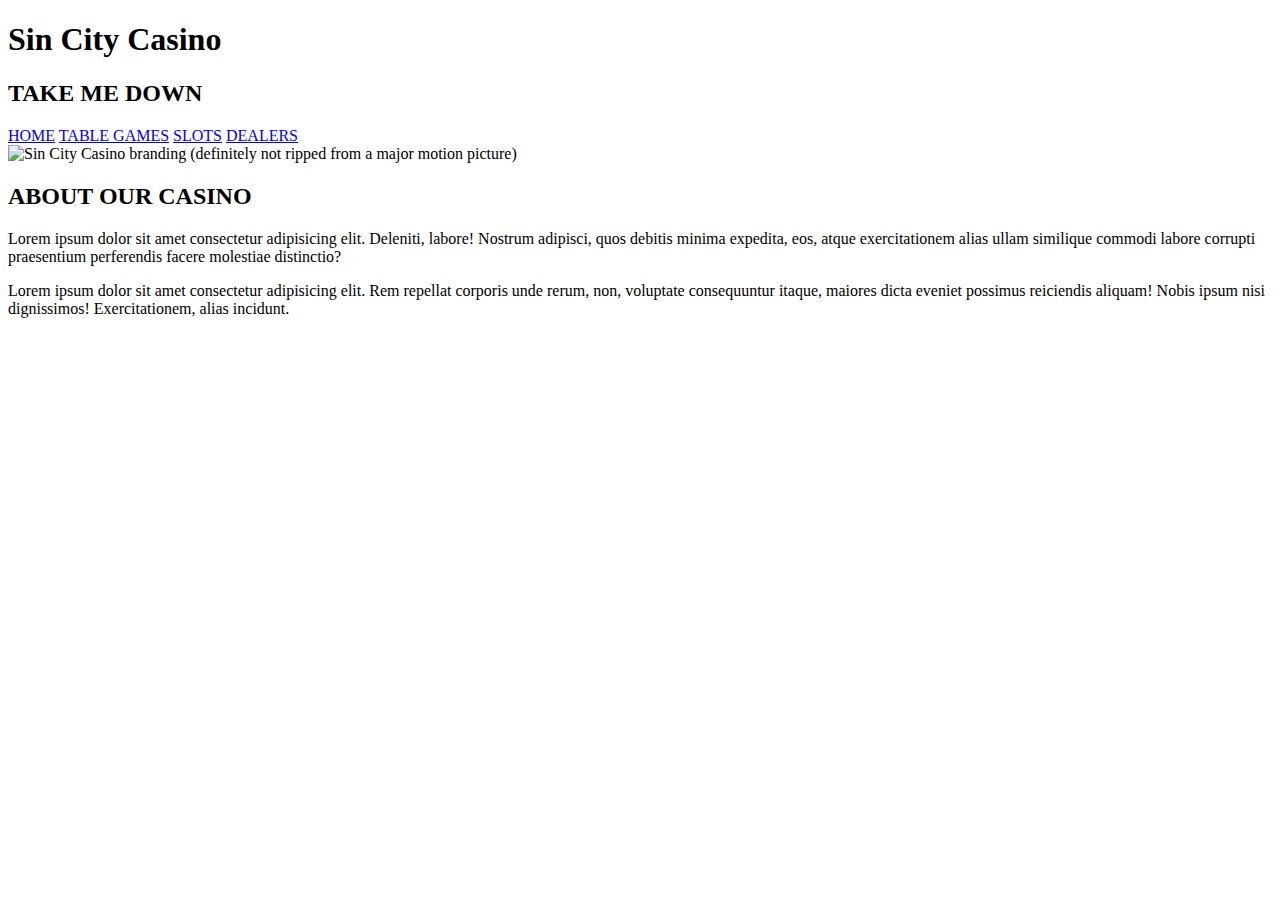
==== index.html @ 1e96163e "Sorry everybody" ====
<!DOCTYPE html>
<html lang="en">
  <head>
    <meta charset="UTF-8" />
    <meta http-equiv="X-UA-Compatible" content="IE=edge" />
    <meta name="viewport" content="width=device-width, initial-scale=1.0" />
    <title>Sin City Casino</title>
  </head>
  <body>
    <head>
      <h1 class="header__title">Sin City Casino</h1>
      <h2 class="header__sub">TAKE ME DOWN</h2>
      <!-- FILL THIS NAV ELEMENT LATER-->
      <nav class="navigation">
        <a class="navigation__home" href="./index.html">HOME</a>
        <a class="navigation__table-games" href="./tables.html">TABLE GAMES</a>
        <a class="navigations__slots" href="./slots.html">SLOTS</a>
        <a class="navigation__dealers" href="./dealers.html">DEALERS</a>
      </nav>
    </head>
    <article class="home__body">
      <section>
        <img
          class="home__image"
          src="https://hyperpix.net/wp-content/uploads/2020/04/sin-city-logo-font-free-download.jpg"
          alt="Sin City Casino branding (definitely not ripped from a major motion picture)"
        />
      </section>
      <section class="home__about">
        <h2>ABOUT OUR CASINO</h2>
        <p>
          Lorem ipsum dolor sit amet consectetur adipisicing elit. Deleniti,
          labore! Nostrum adipisci, quos debitis minima expedita, eos, atque
          exercitationem alias ullam similique commodi labore corrupti
          praesentium perferendis facere molestiae distinctio?
        </p>
        <p>
          Lorem ipsum dolor sit amet consectetur adipisicing elit. Rem repellat
          corporis unde rerum, non, voluptate consequuntur itaque, maiores dicta
          eveniet possimus reiciendis aliquam! Nobis ipsum nisi dignissimos!
          Exercitationem, alias incidunt.
        </p>
      </section>
    </article>
  </body>
</html>

<!-- Adding a test comment on line 49 -->
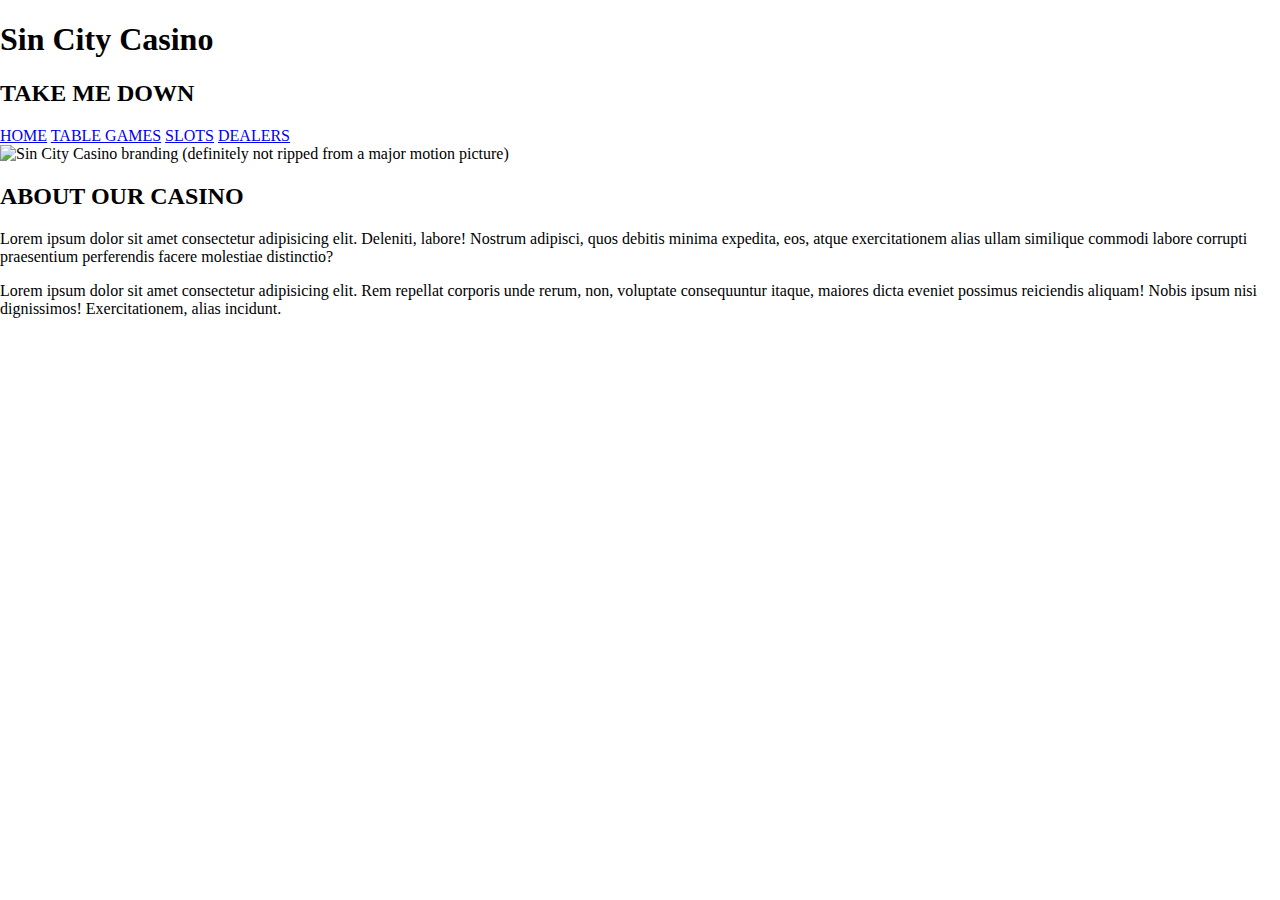
==== commit f1732dd6: "added linking stylesheets in main.css" ====
--- a/index.html
+++ b/index.html
@@ -5,6 +5,7 @@
     <meta http-equiv="X-UA-Compatible" content="IE=edge" />
     <meta name="viewport" content="width=device-width, initial-scale=1.0" />
     <title>Sin City Casino</title>
+    <link rel="stylesheet" href="styles/main.css">
   </head>
   <body>
     <head>
@@ -44,5 +45,3 @@
     </article>
   </body>
 </html>
-
-<!-- Adding a test comment on line 49 -->
--- a/styles/main.css
+++ b/styles/main.css
@@ -0,0 +1,7 @@
+@import "../dealers.css";
+@import "../styles/slots.css";
+@import "../styles/tables.css";
+
+body {
+    margin: 0;
+}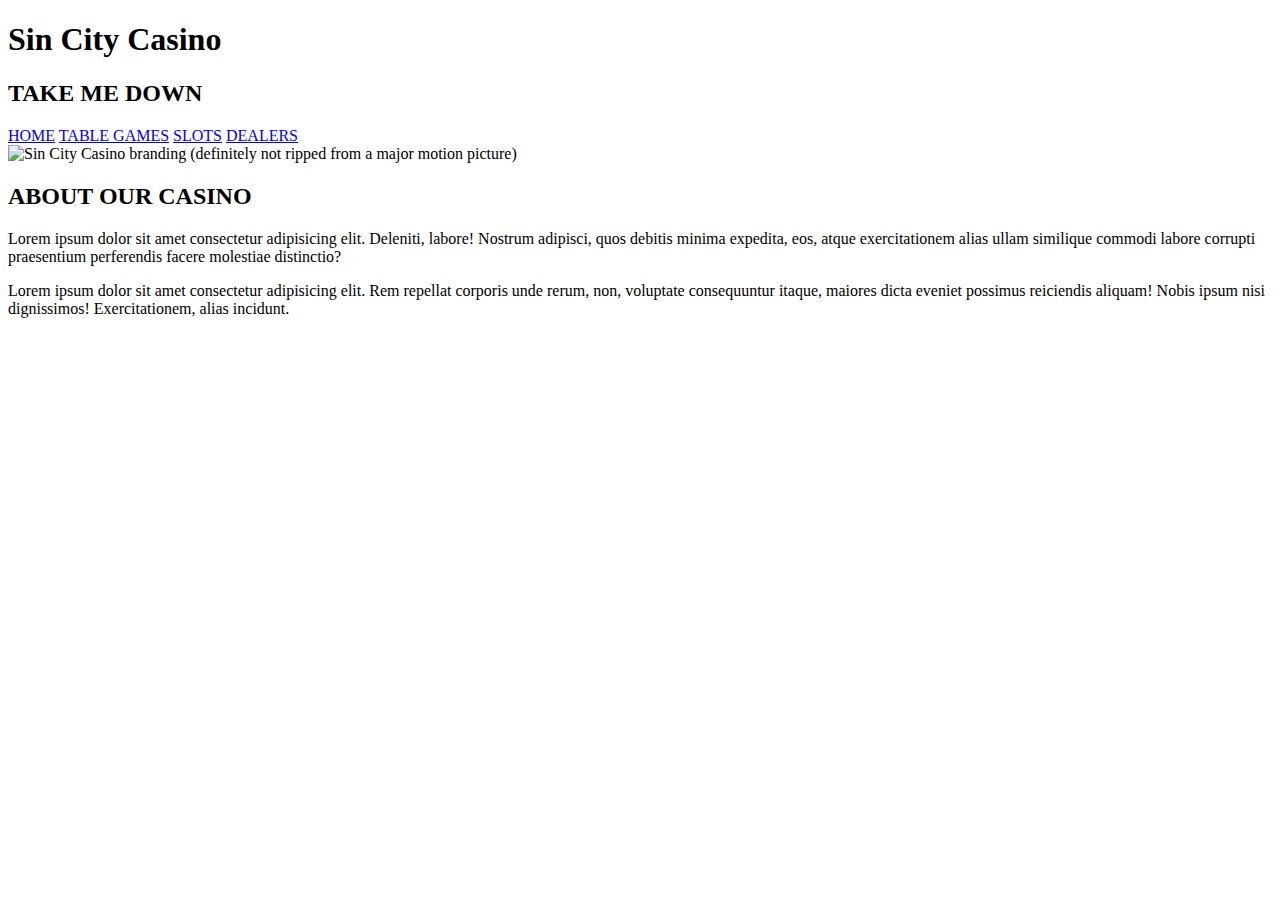
==== commit c5365310: "changed main header class in index.html" ====
--- a/index.html
+++ b/index.html
@@ -5,10 +5,9 @@
     <meta http-equiv="X-UA-Compatible" content="IE=edge" />
     <meta name="viewport" content="width=device-width, initial-scale=1.0" />
     <title>Sin City Casino</title>
-    <link rel="stylesheet" href="styles/main.css">
   </head>
   <body>
-    <head>
+    <header class="main__header">
       <h1 class="header__title">Sin City Casino</h1>
       <h2 class="header__sub">TAKE ME DOWN</h2>
       <!-- FILL THIS NAV ELEMENT LATER-->
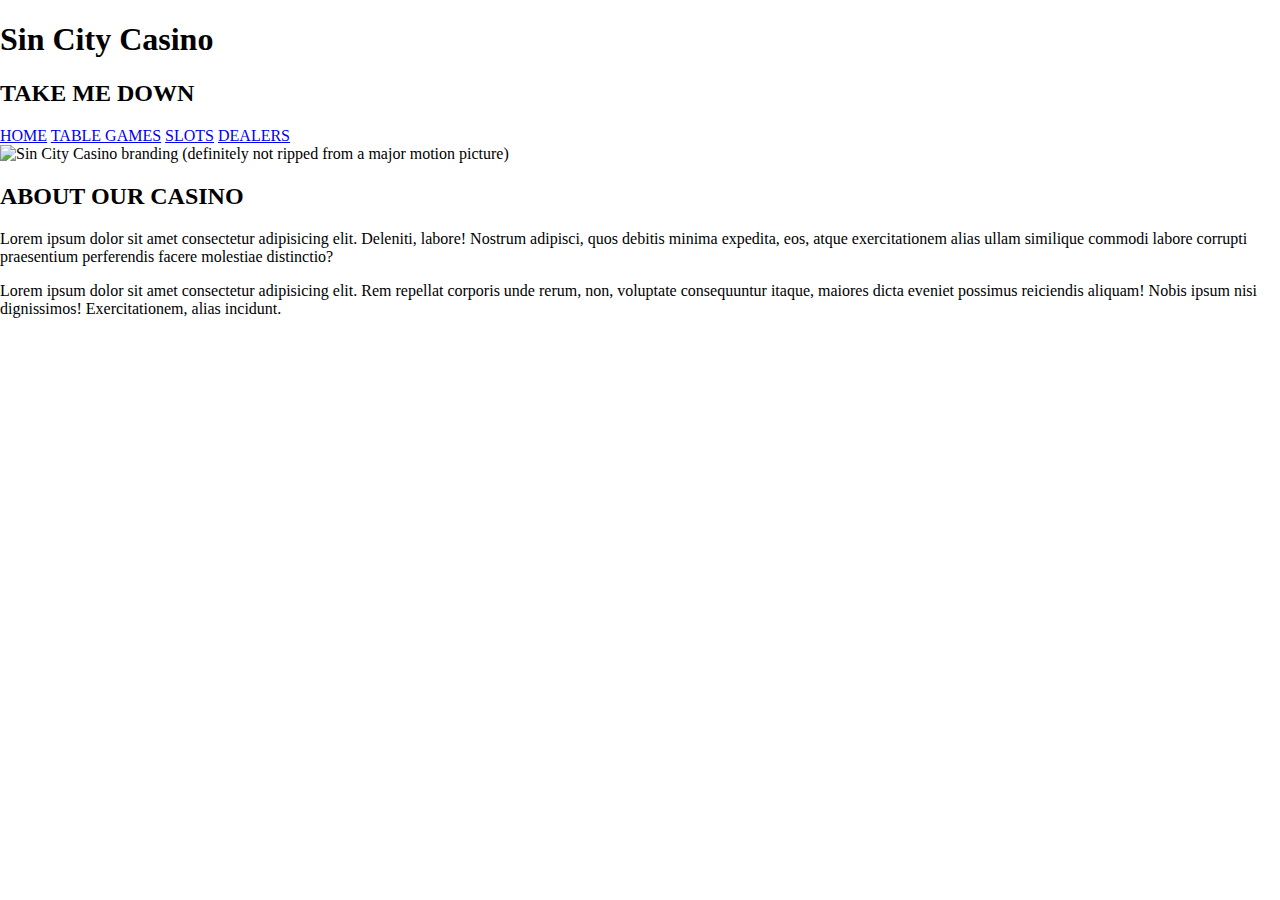
==== commit b0b6f1bf: "update?" ====
--- a/index.html
+++ b/index.html
@@ -5,6 +5,7 @@
     <meta http-equiv="X-UA-Compatible" content="IE=edge" />
     <meta name="viewport" content="width=device-width, initial-scale=1.0" />
     <title>Sin City Casino</title>
+    <link rel="stylesheet" href="styles/main.css">
   </head>
   <body>
     <header class="main__header">
--- a/styles/main.css
+++ b/styles/main.css
@@ -0,0 +1,7 @@
+@import "/styles/dealers.css";
+@import "/styles/slots.css";
+@import "/styles/tables.css";
+
+body {
+    margin: 0;
+}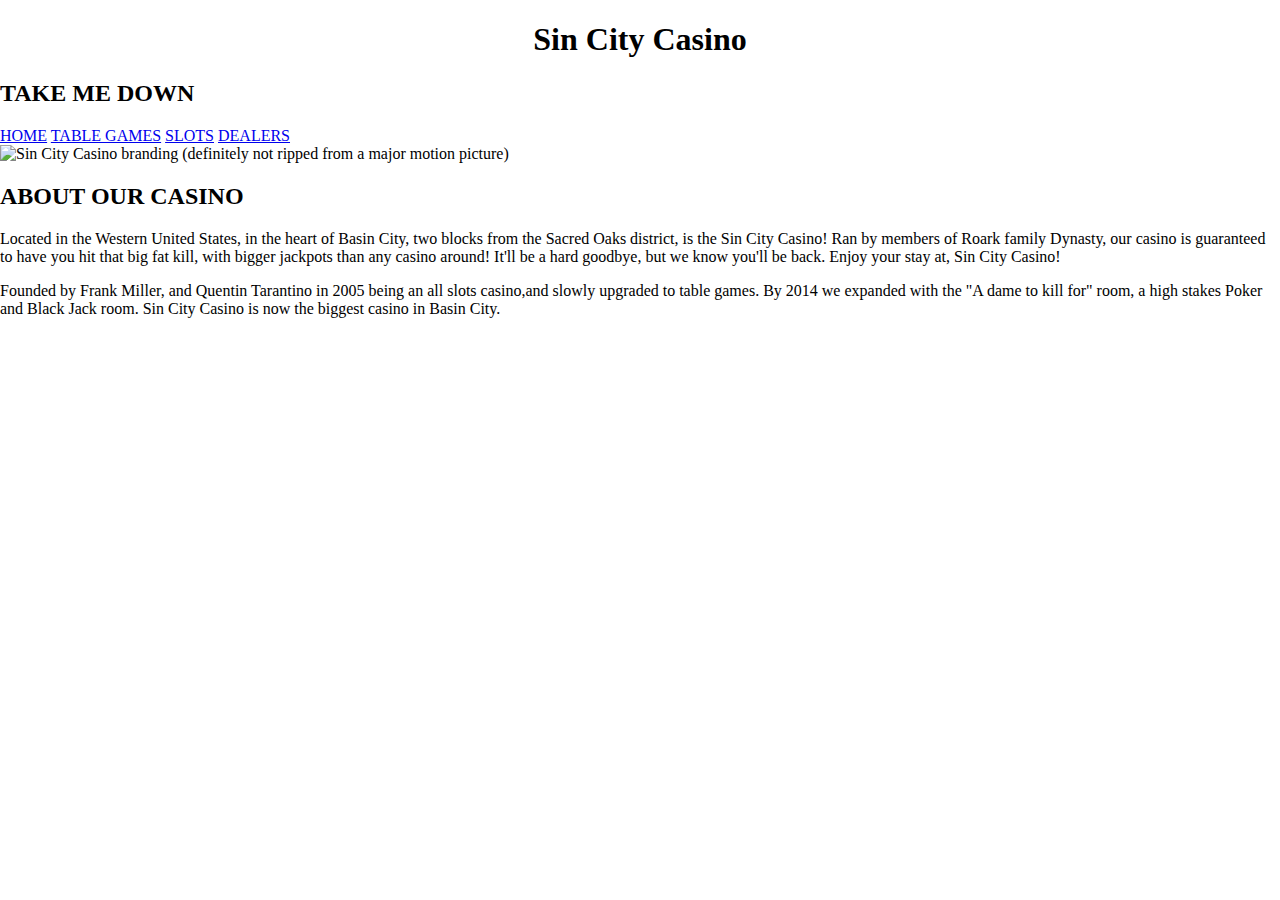
==== commit c40224ad: "update four on branch" ====
--- a/index.html
+++ b/index.html
@@ -5,10 +5,10 @@
     <meta http-equiv="X-UA-Compatible" content="IE=edge" />
     <meta name="viewport" content="width=device-width, initial-scale=1.0" />
     <title>Sin City Casino</title>
-    <link rel="stylesheet" href="styles/main.css">
+    <link rel="stylesheet" href="styles/main.css" />
   </head>
   <body>
-    <header class="main__header">
+    <head>
       <h1 class="header__title">Sin City Casino</h1>
       <h2 class="header__sub">TAKE ME DOWN</h2>
       <!-- FILL THIS NAV ELEMENT LATER-->
@@ -30,16 +30,18 @@
       <section class="home__about">
         <h2>ABOUT OUR CASINO</h2>
         <p>
-          Lorem ipsum dolor sit amet consectetur adipisicing elit. Deleniti,
-          labore! Nostrum adipisci, quos debitis minima expedita, eos, atque
-          exercitationem alias ullam similique commodi labore corrupti
-          praesentium perferendis facere molestiae distinctio?
+          Located in the Western United States, in the heart of Basin City, two
+          blocks from the Sacred Oaks district, is the Sin City Casino! Ran by
+          members of Roark family Dynasty, our casino is guaranteed to have you
+          hit that big fat kill, with bigger jackpots than any casino around!
+          It'll be a hard goodbye, but we know you'll be back. Enjoy your stay
+          at, Sin City Casino!
         </p>
         <p>
-          Lorem ipsum dolor sit amet consectetur adipisicing elit. Rem repellat
-          corporis unde rerum, non, voluptate consequuntur itaque, maiores dicta
-          eveniet possimus reiciendis aliquam! Nobis ipsum nisi dignissimos!
-          Exercitationem, alias incidunt.
+          Founded by Frank Miller, and Quentin Tarantino in 2005 being an all
+          slots casino,and slowly upgraded to table games. By 2014 we expanded
+          with the "A dame to kill for" room, a high stakes Poker and Black Jack
+          room. Sin City Casino is now the biggest casino in Basin City.
         </p>
       </section>
     </article>
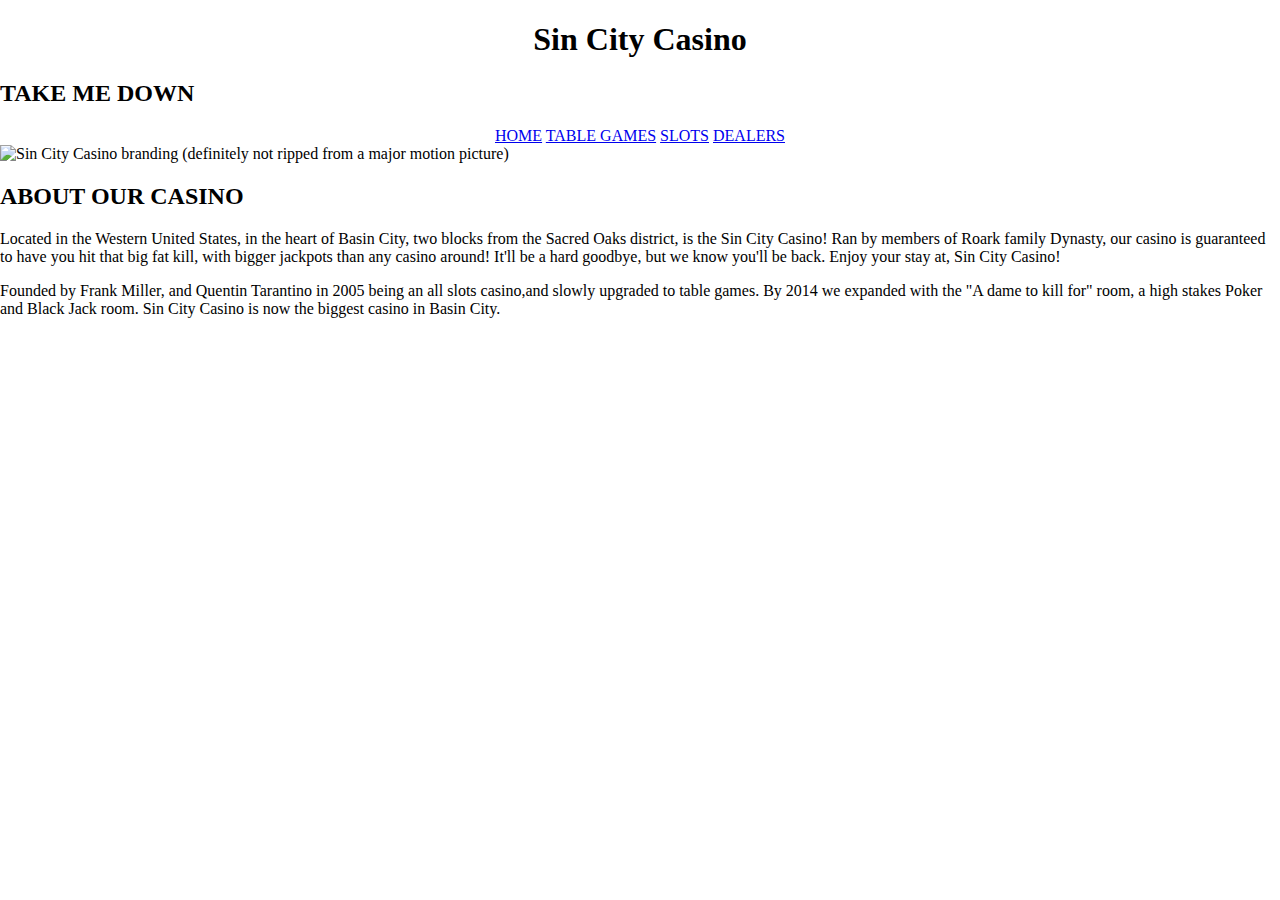
==== commit a0ad7596: "Merge pull request #5 from nss-day-cohort-48/rms-landing-page" ====
--- a/index.html
+++ b/index.html
@@ -8,7 +8,7 @@
     <link rel="stylesheet" href="styles/main.css" />
   </head>
   <body>
-    <head>
+    <header class="main__header">
       <h1 class="header__title">Sin City Casino</h1>
       <h2 class="header__sub">TAKE ME DOWN</h2>
       <!-- FILL THIS NAV ELEMENT LATER-->
